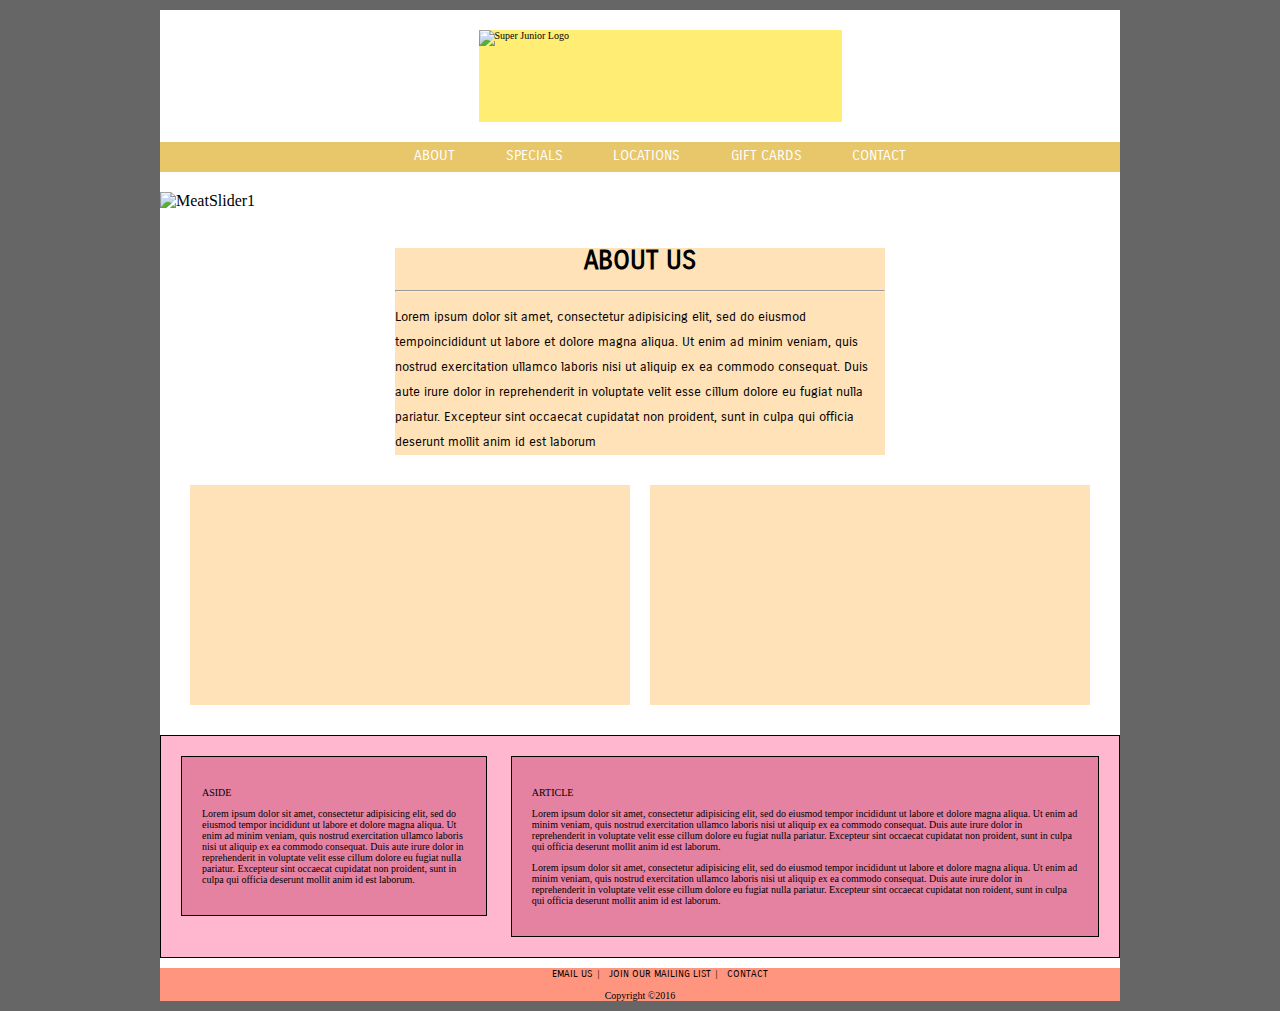
==== unit_6/index.html @ 02ccc757 "Unit 6 Project" ====
<!DOCTYPE html>
<html>
<head>
<link rel="stylesheet" type="text/css" href="css/style.css">
	<title>Super Junior Convenience Stores</title>
</head>


<body>	

	<div class="wrapper">
		<header>
			<img src="images/Logo8.png" alt="Super Junior Logo" width="363" height="92">
		</header>

		<nav id="topnav">
 			<ul>
  				<li><a href="#">About</a></li>
  				<li><a href="#">Specials</a></li>
  				<li><a href="#">Locations</a></li>
  				<li><a href="#">Gift Cards</a></li>
  				<li><a href="#">Contact</a></li>
  			</ul>
		</nav>

		<slider>
			<!-- Start cssSlider.com -->
		<!-- Generated by cssSlider.com 2.1 -->
		<link rel="stylesheet" href="cssslider_files/csss_engine1/style.css">
		<!--[if IE]><link rel="stylesheet" href="cssslider_files/csss_engine1/ie.css"><![endif]-->
		<!--[if lte IE 9]><script type="text/javascript" src="cssslider_files/csss_engine1/ie.js"></script><![endif]-->
		 <div class="csslider1 autoplay ">
		<input name="cs_anchor1" id="cs_slide1_0" type="radio" class="cs_anchor slide">
		<input name="cs_anchor1" id="cs_play1" type="radio" class="cs_anchor" checked="">
		<input name="cs_anchor1" id="cs_pause1_0" type="radio" class="cs_anchor pause">
		<ul>
			<li class="cs_skeleton"><img src="cssslider_files/csss_images1/meatslider.jpg" style="width: 100%;"></li>
			<li class="num0 img slide"> <img src="cssslider_files/csss_images1/meatslider.jpg" alt="MeatSlider1" title="MeatSlider1"></li>
		</ul><div class="cs_engine"><a href="http://cssslider.com">http://cssslider.com</a> by cssSlider.com v2.1m</div>
		
		
		<div class="cs_arrowprev">
			<label class="num0" for="cs_slide1_0"><span><i></i><b></b></span></label>
		</div>
		<div class="cs_arrownext">
			<label class="num0" for="cs_slide1_0"><span><i></i><b></b></span></label>
		</div>
		<div class="cs_bullets">
			<label class="num0" for="cs_slide1_0"> <span class="cs_point"></span>
				<span class="cs_thumb"><img src="cssslider_files/csss_tooltips1/meatslider.jpg" alt="MeatSlider1" title="MeatSlider1"></span></label>
		</div>
		</div>
		<!-- End cssSlider.com -->
		</slider>



		<section id="MainContent">
			<h1>About Us</h1>
				<hr>
			<p>Lorem ipsum dolor sit amet, consectetur adipisicing elit, sed do eiusmod 
				tempoincididunt ut labore et dolore magna aliqua. Ut enim ad minim veniam,
				quis nostrud exercitation ullamco laboris nisi ut aliquip ex ea commodo
				consequat. Duis aute irure dolor in reprehenderit in voluptate velit esse
				cillum dolore eu fugiat nulla pariatur. Excepteur sint occaecat cupidatat non
				proident, sunt in culpa qui officia deserunt mollit anim id est laborum</p>
		</section>

		<section id="info">
			<div class="menu"></div>
			<div class="specials"></div>
			<div class="gift cards"></div>
		</section>


		<section id="two_column" class="clearfix">
      		<aside id= "left">
        		<p>ASIDE</p>
        		<p>Lorem ipsum dolor sit amet, consectetur adipisicing elit, sed do eiusmod
        			tempor incididunt ut labore et dolore magna aliqua. Ut enim ad minim veniam,
        			quis nostrud exercitation ullamco laboris nisi ut aliquip ex ea commodo
        			consequat. Duis aute irure dolor in reprehenderit in voluptate velit esse
        			cillum dolore eu fugiat nulla pariatur. Excepteur sint occaecat cupidatat non
        			proident, sunt in culpa qui officia deserunt mollit anim id est laborum.</p>
      		</aside>
      
      		<article id="right">
        		<p>ARTICLE</p>
        		<p>Lorem ipsum dolor sit amet, consectetur adipisicing elit, sed do eiusmod
        		tempor incididunt ut labore et dolore magna aliqua. Ut enim ad minim veniam,
        		quis nostrud exercitation ullamco laboris nisi ut aliquip ex ea commodo
        		consequat. Duis aute irure dolor in reprehenderit in voluptate velit esse
        		cillum dolore eu fugiat nulla pariatur. Excepteur sint occaecat cupidatat non
        		proident, sunt in culpa qui officia deserunt mollit anim id est laborum.</p>
       	 		<p>Lorem ipsum dolor sit amet, consectetur adipisicing elit, sed do eiusmod
       	 		tempor incididunt ut labore et dolore magna aliqua. Ut enim ad minim veniam,
       	 		quis nostrud exercitation ullamco laboris nisi ut aliquip ex ea commodo
       	 		consequat. Duis aute irure dolor in reprehenderit in voluptate velit esse
       	 		cillum dolore eu fugiat nulla pariatur. Excepteur sint occaecat cupidatat non
       	 		roident, sunt in culpa qui officia deserunt mollit anim id est laborum.</p>
      		</article>
    
    	</section>


		


		<footer>
			<div id="bottommenu">
				<ul>
					<li><a href="mailto:mktidwell@me.com">Email Us</a>|</li>
					<li><a href="#">Join Our Mailing List</a>|</li>
					<li><a href="#">Contact</a></li>
				</ul>
			</div>

			<p class="Copyright">Copyright &copy;2016</p>
		
		</footer>
 
	</div>
 
</body>
 
</html>
---- unit_6/css/style.css ----
@import url(https://fonts.googleapis.com/css?family=Carrois+Gothic);
@import url(https://fonts.googleapis.com/css?family=Carrois+Gothic+SC);
@import url(https://fonts.googleapis.com/css?family=Marcellus);
@import url(https://fonts.googleapis.com/css?family=Montserrat);

body {
	background-color: #666666;
	font-size: 62.5%; 
	margin: 0 auto 0 auto
}


.wrapper {
	width: 960px;
	margin: 0 auto;
	background-color: white;
	height: auto; 
	margin-top:10px;
}


header {
	width:960px;
	margin: 0 auto;
	padding: 20px;*/
	background-color: #FFED74;
}

header img{
	display: block;
	margin: auto;
	background-color: #FFED74;
}

#topnav {
/* padding: .5em;*/
	height: 30px;
	margin-bottom: 20px;
	background-color: black;
	text-align: center;
	background-color: #E8C66A;
}

#topnav ul {
	list-style: none;
	margin: 0px; /*Overwrite default */  
	padding-top: 5px;
}

#topnav li{
	display: inline;
	margin-left: 10px;
	margin-right: 10px;
}

#topnav li a {
	color: white;
	text-decoration: none;
	font-size: 1.4em;
	font-family: 'Carrois Gothic', sans-serif; 
	padding:1em;
	text-align: center;
	text-transform: uppercase;
}


#homepageimage {
	/*display: block;*/
	margin-left: auto;
	margin-right: auto;
	padding: 1px;
	width: 960px;
	height: 315px;
	/*border: 1px solid #021a40;*/
}

slider { 
width: 960px;
}


#MainContent {
	width: 490px;
	margin: 38px auto 20px auto;
	line-height: 25px;
	font-family: 'Carrois Gothic', sans-serif;
	font-size: 1.3em;
	background-color: #FFE2B8;
}

h1{
	text-align: center;
	text-transform: uppercase;
}

#info {
	width: 920px;
	height: 220px;
	align: block-inline;
	margin-top: 30px;
	margin-right: auto;
	margin-left: auto;
	margin-bottom: 30px;
}

.menu {
	width: 440px;
	height: 220px;
	float: left;
	margin-left: 10px;
	background-color:  #FFE2B8;
}

.specials {
	width: 440px;
	background-color:  #FFE2B8;
	height: 220px;
	float: right;
	margin-right: 10px;
}

#two_column {
	background-color: #FFB7CF;
	border: 1px black solid;
	padding: 20px;
}

#left {
	background-color: #E582A2;
	border: 1px black solid;
	padding: 20px;
	float: left;
	width: 28.8%;
}

#right {
	background-color: #E582A2;
	border: 1px black solid;
	padding: 20px;
	float: right;
	width: 59.5%;
}

.clearfix:after {
	visibility: hidden;
	display: block;
	font-size: 0;
	content: " " ;
	clear: both;
	height: 0;
}

footer {
	width: 960px;
	bottom: 0;
	text-align: center;
	background-color: #FF957E;
}


#bottommenu {
	bottom: 0;
	text-align: center;
	width: 960px;
	height: 100px;
	display: inline;
	list-style: none;
}


#bottommenu ul li {
	width: 475px;
	display: inline;
	margin-left: 0.8px;
	margin-right: 0.8px;
	list-style: none;
}

#bottommenu li a {
	color: black;
	text-decoration: none;
	font-size: 1em;
	font-family: "Carrois Gothic", sans-serif;
	padding: 0.5em;
	text-align: center;
	text-transform: uppercase;
}

p Copyright {
	margin-right: 10px;
	margin-left: 19px;
	padding-right: 15px;
	padding-left: 15px;
	font-family: "Carrois Gothic", sans-serif;
	text-align: center;
}

#Copyright p {
	font-family: "Carrois Gothic", sans-serif
	font-size: 1em;
}
---- unit_6/cssslider_files/csss_engine1/style.css ----
/* ------------- General ------------- */
@import url(https://fonts.googleapis.com/css?family=Open+Sans+Condensed:300&subset=latin,cyrillic-ext,greek-ext,greek,vietnamese,latin-ext,cyrillic);
@font-face {
	font-family: "cs-ctrl-basic";
	src: url("cs-ctrl-basic.eot");
	src: url("cs-ctrl-basic.eot#iefix") format("embedded-opentype"),
			url("cs-ctrl-basic.woff") format("woff"),
			url("cs-ctrl-basic.ttf") format("truetype"),
			url("cs-ctrl-basic.svg#basic") format("svg");
	font-weight: normal;
	font-style: normal;
}

.csslider1 {
  display: inline-block;
  position: relative;
  max-width: 960px;
  
  

  width: 100%;
}
.csslider1,
.csslider1 *,
.csslider1 *:after,
.csslider1 *:before {
  -webkit-box-sizing: content-box;
  -moz-box-sizing: content-box;
  box-sizing: content-box;
}
.csslider1 > .cs_anchor {
  display: none;
}
.csslider1 > ul {
  position: relative;
  z-index: 1;
  font-size: 0;
  line-height: 0;
  margin: 0 auto;
  padding: 0;
  
  overflow: hidden;
  white-space: nowrap;
}
.csslider1 > ul > .cs_skeleton {
  width: 100%;
  visibility: hidden;
  font-size: 0px;
  line-height: 0;
}

.csslider1 > ul > .slide.img img {
  width: 100%;
}



.csslider1 > ul > .slide.img a {
  font-size: 0pt;
  color: transparent;
}
.csslider1 > ul > .slide {
  position: relative;
  display: inline-block;
  width: 100%;
  height: 100%;
  overflow: hidden;
  font-size: 15px;
  font-size: initial;
  line-height: normal;
  white-space: normal;
  vertical-align: top;
  -webkit-box-sizing: border-box;
  -moz-box-sizing: border-box;
  box-sizing: border-box;

  -webkit-transform: translate3d(0,0,0);
  transform: translate3d(0,0,0);
}
.csslider1 .cs_engine{
  position: absolute;
  top: -9999px;
  left: -9999px;
  font-size: 0pt;
  opacity: 0;
  filter: alpha(opacity=0);
}

.csslider1 > ul > li.img,
.csslider1 > .cs_arrowprev,
.csslider1 > .cs_arrownext,
.csslider1 > .cs_bullets,
.csslider1 > .cs_play_pause {
  -webkit-touch-callout: none;
  -webkit-user-select: none;
  -moz-user-select: none;
  -ms-user-select: none;
  user-select: none;
}
/* ------------- /General Styles ------------- */

/* ------------- General Arrows ------------- */
.csslider1 > .cs_arrowprev,
.csslider1 > .cs_arrownext {
  position: absolute;
  top: 50%;
  z-index: 5;
  -webkit-box-sizing: content-box;
  -moz-box-sizing: content-box;
  box-sizing: content-box;
}
.csslider1 > .cs_arrowprev > label,
.csslider1 > .cs_arrownext > label {
  position: absolute;
  text-decoration: none;
  cursor: pointer;
  opacity: 0;
  z-index: -1;
}
.csslider1 > .cs_arrowprev {
  left: 0;
}
.csslider1 > .cs_arrownext {
  right: 0;
}

.csslider1 > .slide:checked ~ .cs_arrowprev > label,
.csslider1 > .slide:checked ~ .cs_arrownext > label {
  opacity: 0;
  z-index: -1;
}



.csslider1 > #cs_slide1_0:checked ~ .cs_arrowprev > label.num0,
.csslider1 > #cs_pause1_0:checked ~ .cs_arrowprev > label.num0,
.csslider1 > #cs_slide1_0:checked ~ .cs_arrownext > label.num0,
.csslider1 > #cs_pause1_0:checked ~ .cs_arrownext > label.num0 {
  opacity: 1;
  z-index: 5;
}


@-webkit-keyframes arrow1 {
  0%, 99.99% { opacity: 1; z-index: 5; }
  100%, 100%  { opacity: 0; z-index: -1; }
}
@keyframes arrow1 {
  0%, 99.99% { opacity: 1; z-index: 5; }
  100%, 100%  { opacity: 0; z-index: -1; }
}


.csslider1 > #cs_play1:checked ~ .cs_arrowprev > label.num0,
.csslider1 > #cs_play1:checked ~ .cs_arrownext > label.num0 {
  -webkit-animation: arrow1 8000ms infinite -2000ms;
  animation: arrow1 8000ms infinite -2000ms;
}


.csslider1 > .slide:checked ~ .cs_arrowprev > label,
.csslider1 > .slide:checked ~ .cs_arrownext > label,
.csslider1 > .pause:checked ~ .cs_arrowprev > label,
.csslider1 > .pause:checked ~ .cs_arrownext > label {
  -webkit-animation: none;
  animation: none;
}


/* ------------- /General Arrows ------------- */

/* ------------- General Bullets ------------- */
.csslider1 > .cs_bullets {
  position: absolute;
  left: 0;
  width: 100%;
  z-index: 6;
  font-size: 0;
  line-height: 8pt;
  text-align: center;
}
.csslider1 > .cs_bullets > div {
  margin-left: -50%;
  width: 100%;
}
.csslider1 > .cs_bullets > label {
  position: relative;
  display: inline-block;
  cursor: pointer;
}
.csslider1 > .cs_bullets > label > .cs_thumb {
  visibility: hidden;
  position: absolute;
  opacity: 0;
  z-index: 1;
  line-height: 0;
  left: -137px;
  top: -90px;
}
.csslider1 > .cs_bullets > label > .cs_thumb > img {
  max-width: none;
}
/* ------------- /General Bullets ------------- */

/* ------------- Effect ------------- */
.csslider1 > ul > .slide.num0 {
  left: 0%;
}
 


.csslider1 > #cs_slide1_0:checked ~ ul > .slide,
.csslider1 > #cs_pause1_0:checked ~ ul > .slide {
  -webkit-transform: translateX(0%);
  transform: translateX(0%);
}
 


.csslider1 > ul > .slide {
  position: absolute;
  top: 0;
  left: 0;
  display: inline-block;
  opacity: 1;

  -webkit-transition: -webkit-transform 2000ms;
  transition: -webkit-transform 2000ms, transform 2000ms;

  
  -webkit-transform: scale(1);
  transform: scale(1);
}



@-webkit-keyframes slide1 {
  0%, 75%  { -webkit-transform: translateX(0%); transform: translateX(0%); }
  
}
@keyframes slide1 {
  0%, 75%  { -webkit-transform: translateX(0%); transform: translateX(0%); }
  
}

@-webkit-keyframes slide1-ie {
  0%, 75%  { margin-left: 0%; }
  
}
@keyframes slide1-ie {
  0%, 75%  { margin-left: 0%; }
  
}

.csslider1  > #cs_play1:checked ~ ul > .slide {
  
  -webkit-animation: slide1 8000ms infinite;
  animation: slide1 8000ms infinite;
  
}
/* IE 10+ hack - cant animate translate :( */
@media screen and (-ms-high-contrast: active), (-ms-high-contrast: none) {
  .csslider1  > #cs_play1:checked ~ ul > .slide {
    animation: slide1-ie 8000ms infinite;
  }
}


.csslider1 > #cs_play1:checked ~ ul > .slide,
.csslider1 > .pause:checked ~ ul > .slide {
  -webkit-transition: none;
  transition: none;
}


/* ------------- /Effect ------------- */

/* ------------- Template Show on hover ------------- */
.csslider1 > .cs_play_pause {
  -webkit-transition: .4s all 0s ease;
  transition: .4s all 0s ease;
}
.csslider1 > .cs_arrowprev {
  -webkit-transition: .4s all .15s ease;
  transition: .4s all .15s ease;
}
.csslider1 > .cs_arrownext {
  -webkit-transition: .4s all .3s ease;
  transition: .4s all .3s ease;
}
.csslider1 > .cs_arrowprev,
.csslider1 > .cs_arrownext,
.csslider1 > .cs_play_pause {
  opacity: 0;
  -webkit-transform: translateY(-30px);
  transform: translateY(-30px);
}

.csslider1:hover > .cs_arrowprev,
.csslider1:hover > .cs_arrownext,
.csslider1:hover > .cs_play_pause {
  opacity: 1;
  -webkit-transform: translateY(0);
  transform: translateY(0);
}
/* ------------- /Template Show on hover ------------- */

/* ------------- Template Arrows ------------- */
.csslider1 > .cs_arrowprev > label,
.csslider1 > .cs_arrownext > label {
  padding: 17px;
  height: 23px;
  width: 23px;
  margin-top: -28px;
  margin-left: -28px;

  background-color: #ffffff;

  border-radius: 50%;
}
.csslider1 > .cs_arrowprev > label,
.csslider1 > .cs_arrownext > label,
.csslider1 > .cs_arrowprev > label span:after,
.csslider1 > .cs_arrownext > label span:after {
  -webkit-transition: background-color 0.4s, color 0.4s;
  transition: background-color 0.4s, color 0.4s;
}
.csslider1 > .cs_arrowprev {
  margin-left: 2px;
  left: 45px;
}
.csslider1 > .cs_arrownext {
  margin-right: 2px;
  right: 45px;
}
.csslider1 > .cs_arrowprev > label span,
.csslider1 > .cs_arrownext > label span {
  display: block;
  color: #3A4A5A;
}
.csslider1 > .cs_arrowprev > label span:after,
.csslider1 > .cs_arrownext > label span:after {
  display: block;
  font: 21px "cs-ctrl-basic";
  line-height: 23px;
  text-align: center;
}
/* IE10+ hack */
_:-ms-input-placeholder, :root .csslider1 > .cs_arrowprev > label span:after {
  line-height: 29px;
}
_:-ms-input-placeholder, :root .csslider1 > .cs_arrownext > label span:after {
  line-height: 29px;
}

.csslider1 > .cs_arrowprev > label span:after {
  content: '\e800';
}
.csslider1 > .cs_arrownext > label span:after {
  content: '\e801';
}

.csslider1 > .cs_arrowprev:hover > label,
.csslider1 > .cs_arrownext:hover > label {
  background-color: #ffffff;
}

.csslider1 > .cs_arrownext:hover > label span {
  color: #000;
  -webkit-animation: nextArrow1 .7s infinite ease-in-out;
  animation: nextArrow1 .7s infinite ease-in-out;
}
.csslider1 > .cs_arrowprev:hover > label span {
  color: #000;
  -webkit-animation: prevArrow1 .7s infinite ease-in-out;
  animation: prevArrow1 .7s infinite ease-in-out;
}


@keyframes nextArrow1 {
  0%, 100% {
    -webkit-transform: translateX(0px);
    transform: translateX(0px);
  }
  25% {
    -webkit-transform: translateX(2px);
    transform: translateX(2px);
  }
  75% {
    -webkit-transform: translateX(-2px);
    transform: translateX(-2px);
  }
}
@-webkit-keyframes nextArrow1 {
  0%, 100% {
    -webkit-transform: translateX(0px);
    transform: translateX(0px);
  }
  25% {
    -webkit-transform: translateX(2px);
    transform: translateX(2px);
  }
  75% {
    -webkit-transform: translateX(-2px);
    transform: translateX(-2px);
  }
}

@-webkit-keyframes prevArrow1 {
  0%, 100% {
    -webkit-transform: translateX(0px);
    transform: translateX(0px);
  }
  25% {
    -webkit-transform: translateX(-2px);
    transform: translateX(-2px);
  }
  75% {
    -webkit-transform: translateX(2px);
    transform: translateX(2px);
  }
}
@keyframes prevArrow1 {
  0%, 100% {
    -webkit-transform: translateX(0px);
    transform: translateX(0px);
  }
  25% {
    -webkit-transform: translateX(-2px);
    transform: translateX(-2px);
  }
  75% {
    -webkit-transform: translateX(2px);
    transform: translateX(2px);
  }
}
/* ------------- /Template Arrows ------------- */

/* ------------- Template Bullets ------------- */
.csslider1 > .cs_bullets {
  bottom: 5px;
  margin-bottom: 5px;
}
.csslider1 > .cs_bullets > label {
  border-radius: 50%;
  margin: 0 5px;
  padding: 9px;
  background: #ffffff;
}


.csslider1 > .cs_bullets > label > .cs_thumb {
  border: 3px solid #ffffff;
  margin-top: -150%;
  margin-left: 3px;
  -webkit-transition: all 0.3s;
  transition: all 0.3s;
}
.csslider1 > .cs_bullets > label > .cs_thumb:before {
  content: '';
  position: absolute;
  width: 0; 
  height: 0; 
  left: 50%;
  margin-left: -4px;
  bottom: -9px;
  border-left: 7px solid transparent;
  border-right: 7px solid transparent;
  
  border-top: 7px solid #ffffff;
}
.csslider1 > .cs_bullets > label:hover > .cs_thumb {
  margin-top: -12px;
  opacity: 1;
  visibility: visible;
}



.csslider1 > .cs_bullets > label > .cs_point {
  position: absolute;
  left: 50%;
  top: 50%;
  margin-left: -2px;
  margin-top: -2px;
  background: transparent;
  border-radius: 50%;
  padding: 2px;
}

.csslider1 > .cs_bullets > label:hover > .cs_point,

.csslider1 > #cs_slide1_0:checked ~ .cs_bullets > label.num0 > .cs_point,
.csslider1 > #cs_pause1_0:checked ~ .cs_bullets > label.num0 > .cs_point {
  background: #3A4A5A;
}




@keyframes bullet1 {
  0%, 99.99%  { background: #3A4A5A; }
  100%, 100% { background: transparent; }
}
@-webkit-keyframes bullet1 {
  0%, 99.99%  { background: #3A4A5A; }
  100%, 100% { background: transparent; }
}

.csslider1 > #cs_play1:checked ~ .cs_bullets > label.num0 > .cs_point,
.csslider1 > #cs_pause1:checked ~ .cs_bullets > label.num0 > .cs_point {
  -webkit-animation: bullet1 8000ms infinite -2000ms;
  animation: bullet1 8000ms infinite -2000ms;
}



.csslider1 > #cs_play1:checked ~ .cs_bullets > label > .cs_point,
.csslider1 > .pause:checked ~ .cs_bullets > label > .cs_point {
  -webkit-transition: none;
  transition: none;
}


.csslider1 > .slide:checked ~ .cs_bullets > label > .cs_point,
.csslider1 > .pause:checked ~ .cs_bullets > label > .cs_point {
  -webkit-animation: none;
  animation: none;
}


/* ------------- Template /Bullets ------------- */
/* hide description & bullets on mobile devices */
@media
only screen and (max-width: 480px),
only screen and (-webkit-max-device-pixel-ratio: 2)      and (max-width: 480px),
only screen and (   max--moz-device-pixel-ratio: 2)      and (max-width: 480px),
only screen and (     -o-max-device-pixel-ratio: 2/1)    and (max-width: 480px),
only screen and (        max-device-pixel-ratio: 2)      and (max-width: 480px),
only screen and (                max-resolution: 192dpi) and (max-width: 480px),
only screen and (                max-resolution: 2dppx)  and (max-width: 480px) { 
  .csslider1 > .cs_description,
  .csslider1 > .cs_bullets {
    display: none;
  }
}
---- unit_6/cssslider_files/csss_engine1/ie.css ----
.csslider1 > .cs_arrowprev > label:after,
.csslider1 > .cs_arrownext > label:after {
  line-height: 30px;
}
.csslider1 > .cs_play_pause > label:after {
  line-height: 28px;
}
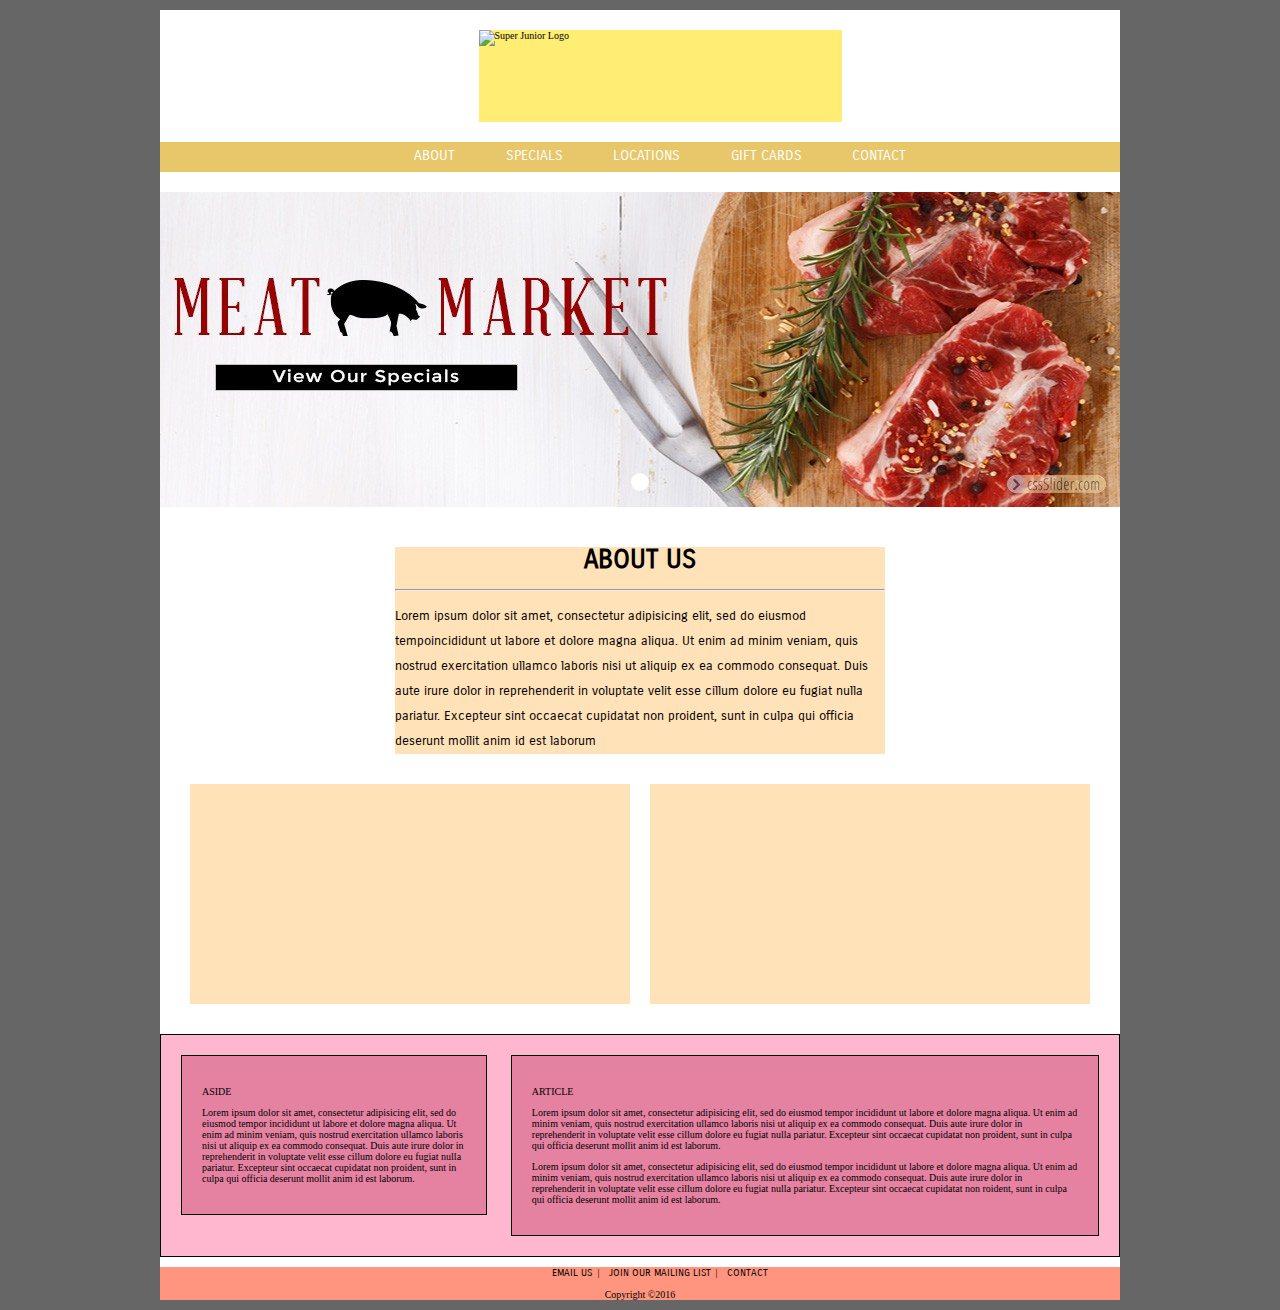
==== commit 8e124309: "Unit 6 Update" ====
--- a/unit_6/index.html
+++ b/unit_6/index.html
@@ -34,8 +34,8 @@
 		<input name="cs_anchor1" id="cs_play1" type="radio" class="cs_anchor" checked="">
 		<input name="cs_anchor1" id="cs_pause1_0" type="radio" class="cs_anchor pause">
 		<ul>
-			<li class="cs_skeleton"><img src="cssslider_files/csss_images1/meatslider.jpg" style="width: 100%;"></li>
-			<li class="num0 img slide"> <img src="cssslider_files/csss_images1/meatslider.jpg" alt="MeatSlider1" title="MeatSlider1"></li>
+			<li class="cs_skeleton"><img src="cssslider_files/csss_images1/MeatSlider.jpg" style="width: 100%;"></li>
+			<li class="num0 img slide"> <img src="cssslider_files/csss_images1/MeatSlider.jpg" alt="MeatSlider1" title="MeatSlider1"></li>
 		</ul><div class="cs_engine"><a href="http://cssslider.com">http://cssslider.com</a> by cssSlider.com v2.1m</div>
 		
 		
@@ -47,7 +47,7 @@
 		</div>
 		<div class="cs_bullets">
 			<label class="num0" for="cs_slide1_0"> <span class="cs_point"></span>
-				<span class="cs_thumb"><img src="cssslider_files/csss_tooltips1/meatslider.jpg" alt="MeatSlider1" title="MeatSlider1"></span></label>
+				<span class="cs_thumb"><img src="cssslider_files/csss_tooltips1/MeatSlider.jpg" alt="MeatSlider1" title="MeatSlider1"></span></label>
 		</div>
 		</div>
 		<!-- End cssSlider.com -->
--- a/unit_6/css/style.css
+++ b/unit_6/css/style.css
@@ -74,9 +74,6 @@
 	/*border: 1px solid #021a40;*/
 }
 
-slider { 
-width: 960px;
-}
 
 
 #MainContent {
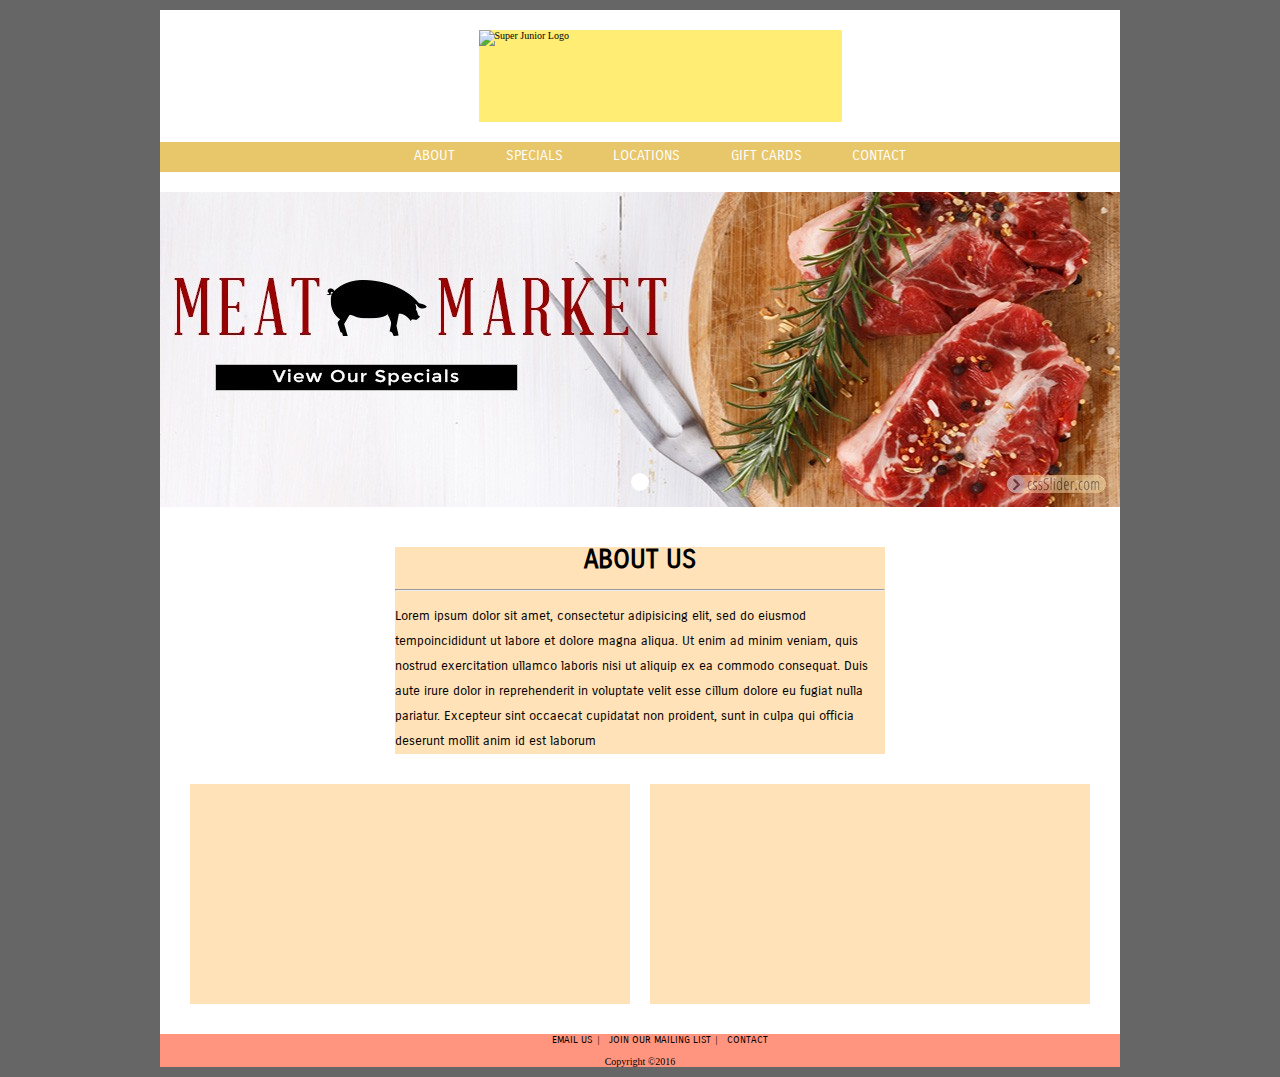
==== commit a8106b2d: "Unit 8" ====
--- a/unit_6/index.html
+++ b/unit_6/index.html
@@ -55,7 +55,7 @@
 
 
 
-		<section id="MainContent">
+		<article id="MainContent">
 			<h1>About Us</h1>
 				<hr>
 			<p>Lorem ipsum dolor sit amet, consectetur adipisicing elit, sed do eiusmod 
@@ -64,46 +64,14 @@
 				consequat. Duis aute irure dolor in reprehenderit in voluptate velit esse
 				cillum dolore eu fugiat nulla pariatur. Excepteur sint occaecat cupidatat non
 				proident, sunt in culpa qui officia deserunt mollit anim id est laborum</p>
-		</section>
+		</article>
 
+		
 		<section id="info">
 			<div class="menu"></div>
 			<div class="specials"></div>
-			<div class="gift cards"></div>
+			<div class="giftcards"></div>
 		</section>
-
-
-		<section id="two_column" class="clearfix">
-      		<aside id= "left">
-        		<p>ASIDE</p>
-        		<p>Lorem ipsum dolor sit amet, consectetur adipisicing elit, sed do eiusmod
-        			tempor incididunt ut labore et dolore magna aliqua. Ut enim ad minim veniam,
-        			quis nostrud exercitation ullamco laboris nisi ut aliquip ex ea commodo
-        			consequat. Duis aute irure dolor in reprehenderit in voluptate velit esse
-        			cillum dolore eu fugiat nulla pariatur. Excepteur sint occaecat cupidatat non
-        			proident, sunt in culpa qui officia deserunt mollit anim id est laborum.</p>
-      		</aside>
-      
-      		<article id="right">
-        		<p>ARTICLE</p>
-        		<p>Lorem ipsum dolor sit amet, consectetur adipisicing elit, sed do eiusmod
-        		tempor incididunt ut labore et dolore magna aliqua. Ut enim ad minim veniam,
-        		quis nostrud exercitation ullamco laboris nisi ut aliquip ex ea commodo
-        		consequat. Duis aute irure dolor in reprehenderit in voluptate velit esse
-        		cillum dolore eu fugiat nulla pariatur. Excepteur sint occaecat cupidatat non
-        		proident, sunt in culpa qui officia deserunt mollit anim id est laborum.</p>
-       	 		<p>Lorem ipsum dolor sit amet, consectetur adipisicing elit, sed do eiusmod
-       	 		tempor incididunt ut labore et dolore magna aliqua. Ut enim ad minim veniam,
-       	 		quis nostrud exercitation ullamco laboris nisi ut aliquip ex ea commodo
-       	 		consequat. Duis aute irure dolor in reprehenderit in voluptate velit esse
-       	 		cillum dolore eu fugiat nulla pariatur. Excepteur sint occaecat cupidatat non
-       	 		roident, sunt in culpa qui officia deserunt mollit anim id est laborum.</p>
-      		</article>
-    
-    	</section>
-
-
-		
 
 
 		<footer>
